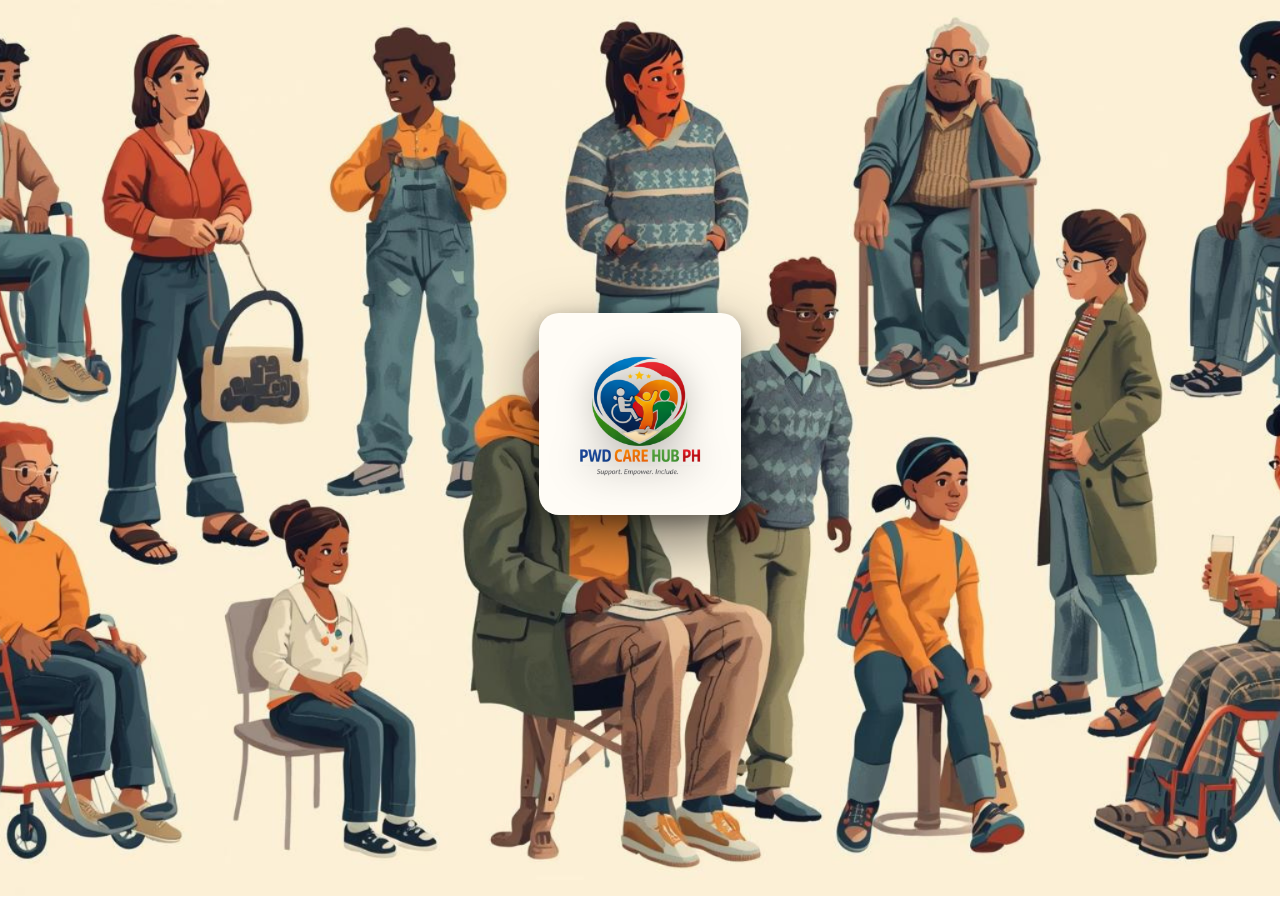
==== index.html @ b953ad40 "transfer to main" ====
<!DOCTYPE html>
<html lang="en">
  <head>
    <meta charset="UTF-8">
    <meta name="viewport" content="width=device-width, initial-scale=1.0">
    <title>PWD Care Hub PH</title>
    <style>
      :root{--logo-size:clamp(110px,12vw,220px)}
      html,body{height:100%;margin:0}
      body{
        background: center/cover no-repeat url("media assets/background.png");
        display:flex;
        align-items:center;
        justify-content:center;
        font-family:system-ui,-apple-system,Segoe UI,Roboto,Arial;
      }

      /* elevated container for the logo */
      .logo-wrap{
        display:flex;
        align-items:center;
        justify-content:center;
        padding:clamp(10px,2vw,24px);
        border-radius:20px;
        background: #fffcf6;
        backdrop-filter:blur(6px);
        -webkit-backdrop-filter:blur(6px);
        box-shadow:0 24px 60px rgba(0,0,0,0.55), 0 6px 18px rgba(0,0,0,0.28);
        transform:translateY(-4vh);
        transition:transform .24s ease, box-shadow .24s ease;
      }
      .logo-wrap:focus-within,
      .logo-wrap:hover{
        transform:translateY(-5vh) scale(1.02);
        box-shadow:0 34px 80px rgba(0,0,0,0.6), 0 8px 22px rgba(0,0,0,0.32);
      }

      .logo-button{
        display:inline-block;
        background:transparent;
        border:0;
        padding:0;
        text-decoration:none;
      }
      .logo-image{
        width:var(--logo-size);
        height:auto;
        display:block;
        filter:drop-shadow(0 6px 18px rgba(0,0,0,.35));
      }
      /* Make sure there are no other interactive elements */
      a:not(.logo-button){pointer-events:none;user-select:none}
    </style>
  </head>

  <body>
    <!-- ...existing code... -->
    <div class="logo-wrap" aria-hidden="false">
      <a href="home.html" class="logo-button" aria-label="Go to CareerLaunch PH homepage">
        <img src="media assets/logo.png" alt="CareerLaunch PH logo" class="logo-image">
      </a>
    </div>
    <!-- ...existing code... -->
  </body>
</html>
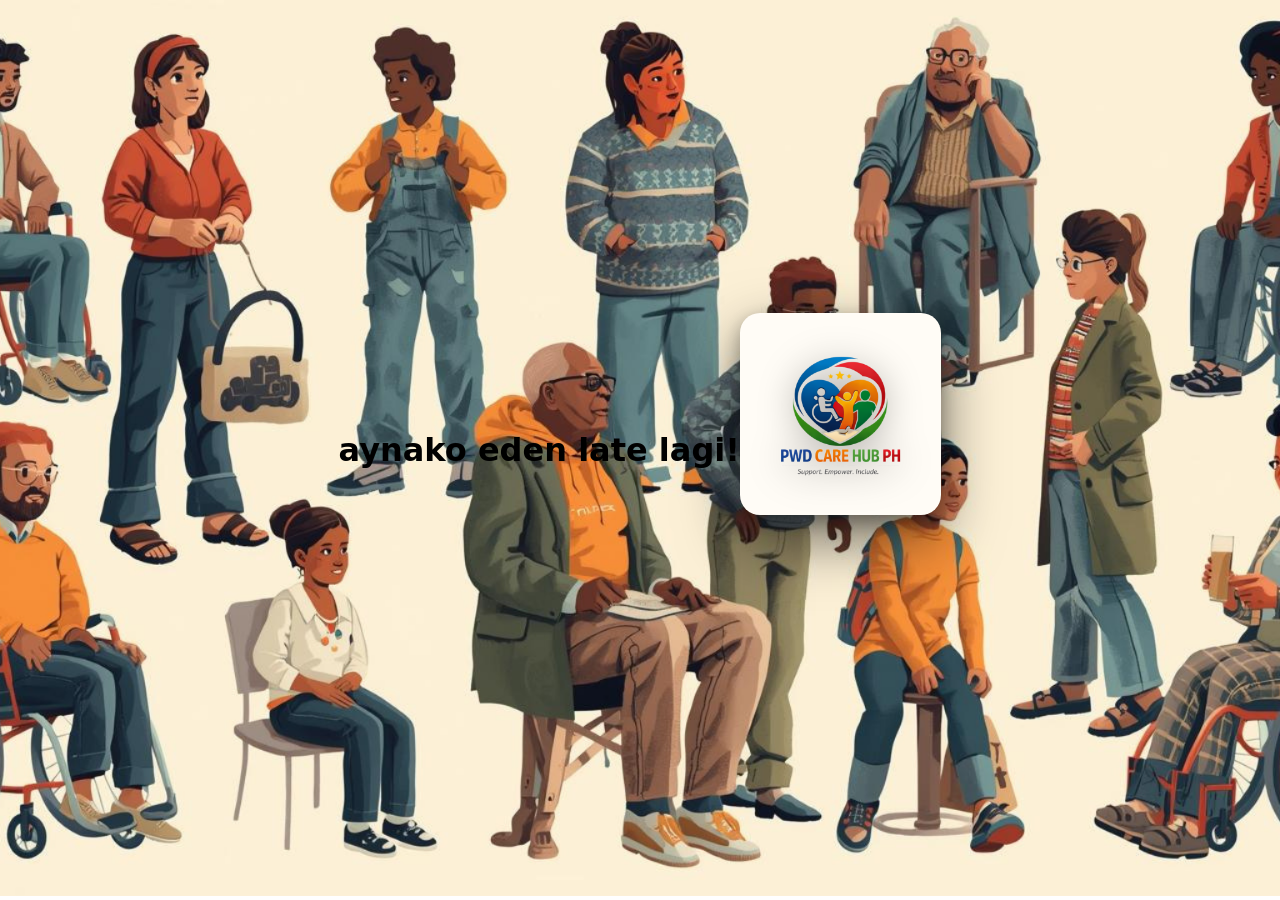
==== commit 3755800b: "Merge branch 'main' of https://github.com/marielleLxx/PWDCareHubPH" ====
--- a/index.html
+++ b/index.html
@@ -1,3 +1,6 @@
+<h1>aynako eden late lagi!</h1>
+
+
 <!DOCTYPE html>
 <html lang="en">
   <head>
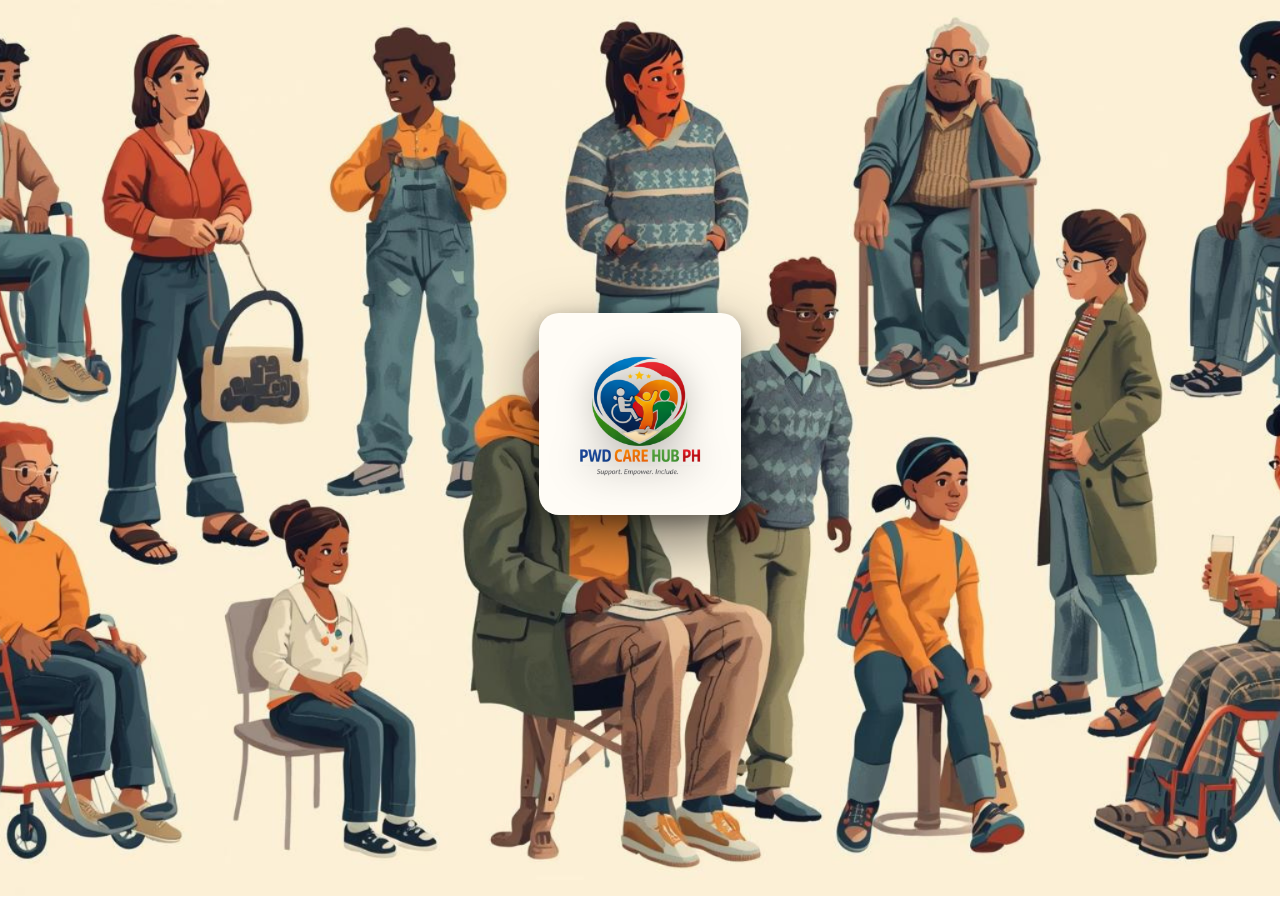
==== commit ae9fc1d3: "delete trial" ====
--- a/index.html
+++ b/index.html
@@ -1,6 +1,3 @@
-<h1>aynako eden late lagi!</h1>
-
-
 <!DOCTYPE html>
 <html lang="en">
   <head>
